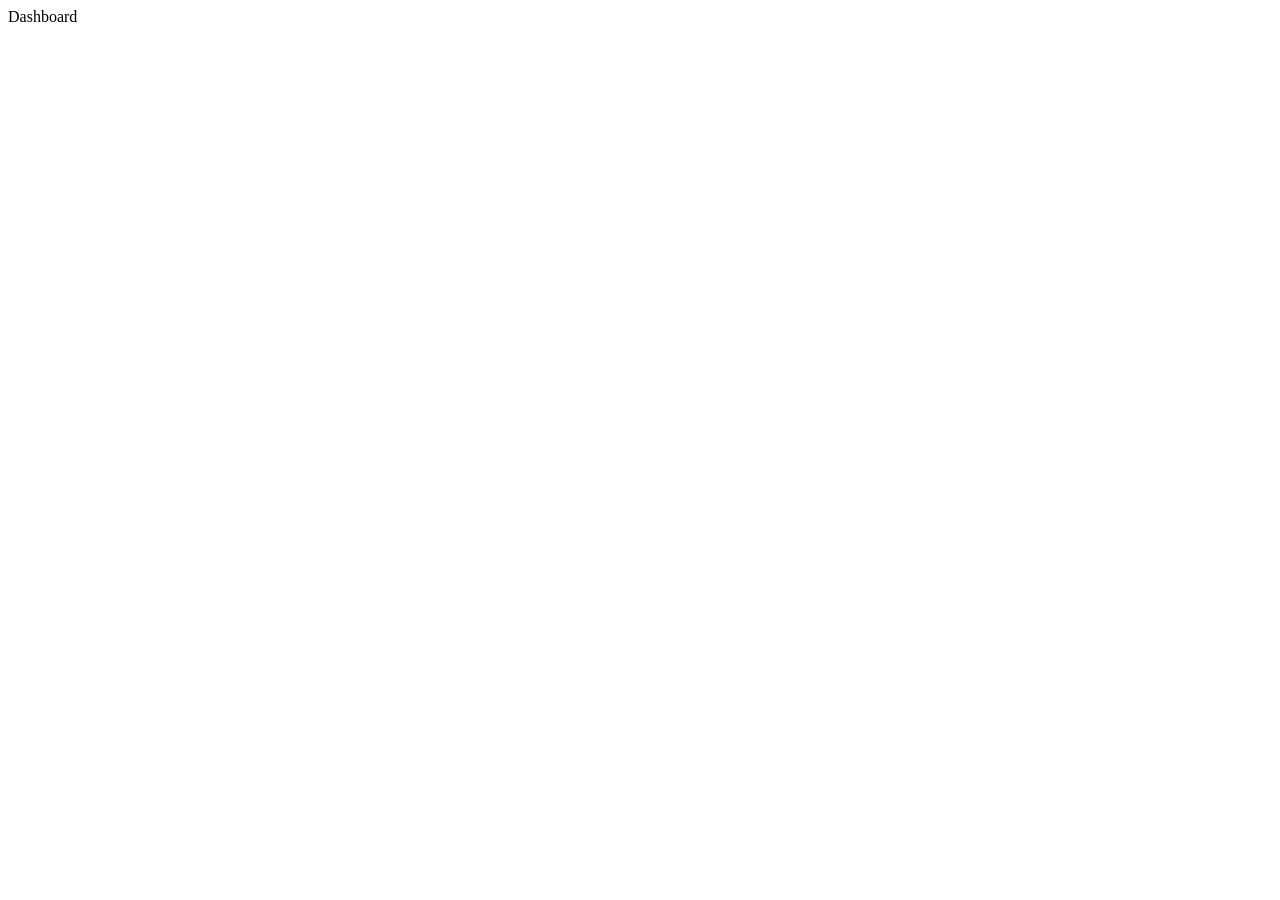
==== mywebpage/Dashboard.html @ 4d480500 "Sample" ====
<!DOCTYPE html>
<html lang="en">
<head>
    <meta charset="UTF-8">
    <meta name="viewport" content="width=device-width, initial-scale=1.0">
    <title>Document</title>
</head>
<body>
    Dashboard
</body>
</html>
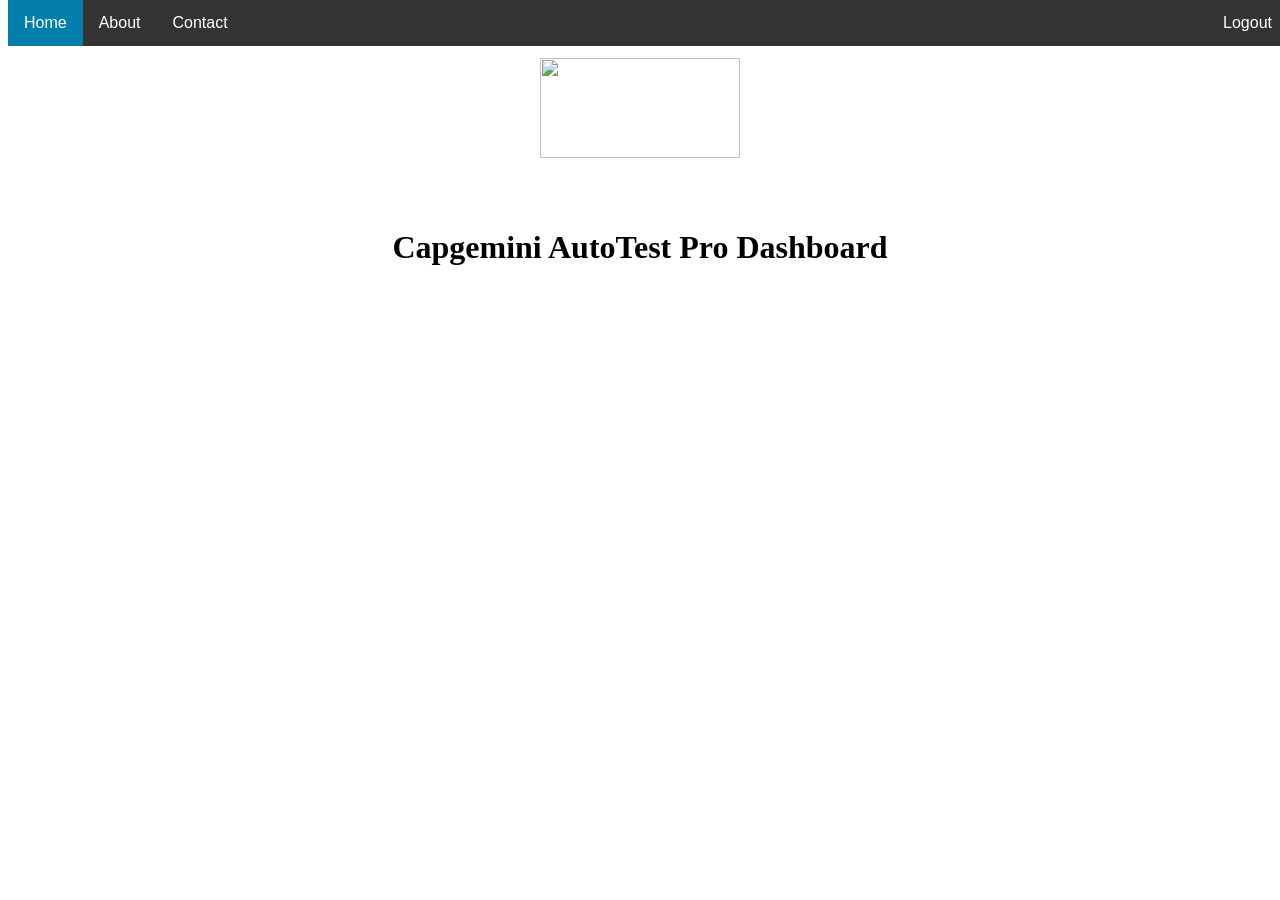
==== commit 37dc8fb1: "JavaScript" ====
--- a/mywebpage/Dashboard.html
+++ b/mywebpage/Dashboard.html
@@ -4,8 +4,56 @@
     <meta charset="UTF-8">
     <meta name="viewport" content="width=device-width, initial-scale=1.0">
     <title>Document</title>
+    <style>
+        ul {
+  list-style-type: none;
+  margin: 0;
+  padding: 0;
+  overflow: hidden;
+  background-color: #333333;
+  position: fixed;
+  top: 0;
+  width: 100%;
+}
+
+ul li {
+  float: left;
+  font-family: 'Trebuchet MS', 'Lucida Sans Unicode', 'Lucida Grande', 'Lucida Sans', Arial, sans-serif;
+}
+
+ul li a {
+  display: block;
+  color: white;
+  text-align: center;
+  padding: 14px 16px;
+  text-decoration: none;
+}
+
+ul li a:hover:not(.active) {
+  background-color: #111;
+}
+
+ul li a.active {
+  background-color: #047eaa;
+}
+    </style>
 </head>
 <body>
-    Dashboard
+    <ul>
+  <li><a class="active" href="index.html">Home</a></li>
+  <li><a href="#about">About</a></li>
+  <li><a href="#contact">Contact</a></li>
+  <li style="float:right"><a href="#about">Logout</a></li>
+</ul>
+<div style="  display: flex;
+  justify-content: center;
+  align-items: center;    
+  height: 200px; ">
+<img src="https://www.gsma.com/solutions-and-impact/technologies/networks/wp-content/uploads/2025/06/Capgemini-logo.webp" alt=""
+        width="200" height="100">
+        </div>
+<h1 style="text-align: center;">
+    Capgemini AutoTest Pro Dashboard
+</h1>
 </body>
 </html>
